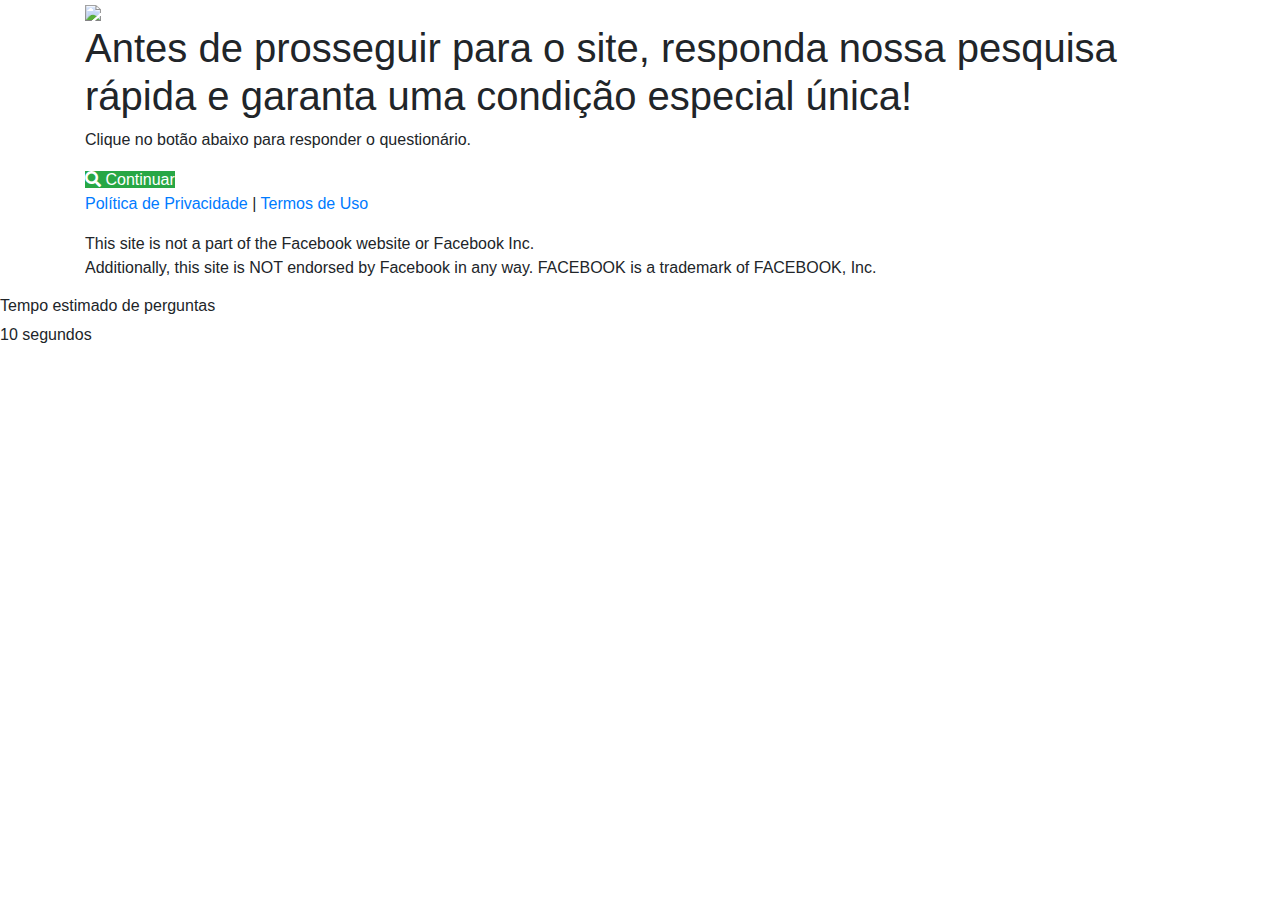
==== index.html @ edc27e93 "Add files via upload" ====
<!DOCTYPE html>
<html lang="pt-BR">
<head>
    <meta charset="UTF-8">
    <meta name="viewport" content="width=device-width, initial-scale=1.0">
    <title>Pesquisa rápida</title>
    <link rel="apple-touch-icon" sizes="57x57" href="img/favicon/apple-icon-57x57.png">
    <link rel="apple-touch-icon" sizes="60x60" href="img/favicon/apple-icon-60x60.png">
    <link rel="apple-touch-icon" sizes="72x72" href="img/favicon/apple-icon-72x72.png">
    <link rel="apple-touch-icon" sizes="76x76" href="img/favicon/apple-icon-76x76.png">
    <link rel="apple-touch-icon" sizes="114x114" href="img/favicon/apple-icon-114x114.png">
    <link rel="apple-touch-icon" sizes="120x120" href="img/favicon/apple-icon-120x120.png">
    <link rel="apple-touch-icon" sizes="144x144" href="img/favicon/apple-icon-144x144.png">
    <link rel="apple-touch-icon" sizes="152x152" href="img/favicon/apple-icon-152x152.png">
    <link rel="apple-touch-icon" sizes="180x180" href="img/favicon/apple-icon-180x180.png">
    <link rel="icon" type="image/png" sizes="192x192"  href="img/favicon/android-icon-192x192.png">
    <link rel="icon" type="image/png" sizes="32x32" href="img/favicon/favicon-32x32.png">
    <link rel="icon" type="image/png" sizes="96x96" href="img/favicon/favicon-96x96.png">
    <link rel="icon" type="image/png" sizes="16x16" href="img/favicon/favicon-16x16.png">
    <link rel="manifest" href="img/favicon/manifest.json">
    <meta name="msapplication-TileColor" content="#ffffff">
    <meta name="msapplication-TileImage" content="img/favicon/ms-icon-144x144.png">
    <meta name="theme-color" content="#ffffff">

    <link rel="stylesheet" href="css/style.css">
    <link rel="stylesheet" href="https://cdnjs.cloudflare.com/ajax/libs/font-awesome/5.12.1/css/all.min.css">
    <link rel="stylesheet" href="https://maxcdn.bootstrapcdn.com/bootstrap/4.0.0/css/bootstrap.min.css" integrity="sha384-Gn5384xqQ1aoWXA+058RXPxPg6fy4IWvTNh0E263XmFcJlSAwiGgFAW/dAiS6JXm" crossorigin="anonymous">
<!-- Global site tag (gtag.js) - Google Analytics -->
<script async src="https://www.googletagmanager.com/gtag/js?id=UA-86125668-1"></script>
<script>
  window.dataLayer = window.dataLayer || [];
  function gtag(){dataLayer.push(arguments);}
  gtag('js', new Date());

  gtag('config', 'UA-86125668-1');
</script>

</head>
<body>

    <div class="container">
        <div class="logo">
            <img src="img/logo.svg">
        </div>
        <h1>Antes de prosseguir para o site, responda nossa pesquisa rápida e garanta uma condição especial única!</h1>
        <p>Clique no botão abaixo para responder o questionário.</p>
        <div class="button">
            <a class="btn-success" href="step-01.html" id="redirect"><i aria-hidden="true" class="fas fa-search"></i> Continuar</a>
        </div>
        <p class="policy">
            <a data-toggle="modal" data-target="#politicas" href="#politicas-de-privacidade">Política de Privacidade</a> | <a href="#termos-de-uso" data-toggle="modal" data-target="#termos">Termos de Uso</a>
        </p>
        <p class="trademark">
          This site is not a part of the Facebook website or Facebook Inc.<br>
          Additionally, this site is NOT endorsed by Facebook in any way. FACEBOOK is a trademark of FACEBOOK, Inc.</p>
    </div>
    <div class="footer">
        <h6>Tempo estimado de perguntas</h6>
        <p>10 segundos</p>
    </div>

    <!-- Modal -->
    <div class="modal fade" id="politicas" tabindex="-1" aria-labelledby="exampleModalLabel" aria-hidden="true">
        <div class="modal-dialog">
        <div class="modal-content">
            <div class="modal-header">
            <h5 class="modal-title" id="exampleModalLabel">Política de Privacidade</h5>
            <button type="button" class="close" data-dismiss="modal" aria-label="Close">
                <span aria-hidden="true">&times;</span>
            </button>
            </div>
            <div class="modal-body">
            <h2>Política Privacidade</h2>
            
            <p>A sua privacidade é importante para nós. É política do App Sniper respeitar a sua privacidade em relação a qualquer informação sua que possamos coletar no site App Sniper, e outros sites que possuímos e operamos.</p>
            <p>Solicitamos informações pessoais apenas quando realmente precisamos delas para lhe fornecer um serviço. Fazemo-lo por meios justos e legais, com o seu conhecimento e consentimento. Também informamos por que estamos coletando e como será usado.</p>
            <p>Apenas retemos as informações coletadas pelo tempo necessário para fornecer o serviço solicitado. Quando armazenamos dados, protegemos dentro de meios comercialmente aceitáveis ​​para evitar perdas e roubos, bem como acesso, divulgação, cópia, uso ou modificação não autorizados.</p>
            <p>Não compartilhamos informações de identificação pessoal publicamente ou com terceiros, exceto quando exigido por lei.</p>
            <p>O nosso site pode ter links para sites externos que não são operados por nós. Esteja ciente de que não temos controle sobre o conteúdo e práticas desses sites e não podemos aceitar responsabilidade por suas respectivas políticas de privacidade.</p>
            <p>Você é livre para recusar a nossa solicitação de informações pessoais, entendendo que talvez não possamos fornecer alguns dos serviços desejados.</p>
            <p>O uso continuado de nosso site será considerado como aceitação de nossas práticas em torno de privacidade e informações pessoais. Se você tiver alguma dúvida sobre como lidamos com dados do usuário e informações pessoais, entre em contacto connosco.</p>
    
            <h2>Política de Cookies App Sniper</h2>
            
            <h3>O que são cookies?</h3>
            
            <p>Como é prática comum em quase todos os sites profissionais, este site usa cookies, que são pequenos arquivos baixados no seu computador, para melhorar sua experiência. Esta página descreve quais informações eles coletam, como as usamos e por que às vezes precisamos armazenar esses cookies. Também compartilharemos como você pode impedir que esses cookies sejam armazenados, no entanto, isso pode fazer o downgrade ou 'quebrar' certos elementos da funcionalidade do site.</p>
            
            <h3>Como usamos os cookies?</h3>
            
            <p>Utilizamos cookies por vários motivos, detalhados abaixo. Infelizmente, na maioria dos casos, não existem opções padrão do setor para desativar os cookies sem desativar completamente a funcionalidade e os recursos que eles adicionam a este site. É recomendável que você deixe todos os cookies se não tiver certeza se precisa ou não deles, caso sejam usados ​​para fornecer um serviço que você usa.</p>
            
            <h3>Desativar cookies</h3>
            
            <p>Você pode impedir a configuração de cookies ajustando as configurações do seu navegador (consulte a Ajuda do navegador para saber como fazer isso). Esteja ciente de que a desativação de cookies afetará a funcionalidade deste e de muitos outros sites que você visita. A desativação de cookies geralmente resultará na desativação de determinadas funcionalidades e recursos deste site. Portanto, é recomendável que você não desative os cookies.</p>
            
            <h3>Cookies que definimos</h3>
            
            <ul>
            <li>Cookies relacionados à conta<br><br> Se você criar uma conta connosco, usaremos cookies para o gerenciamento do processo de inscrição e administração geral. Esses cookies geralmente serão excluídos quando você sair do sistema, porém, em alguns casos, eles poderão permanecer posteriormente para lembrar as preferências do seu site ao sair.<br><br></li>
            <li>Cookies relacionados ao login<br><br> Utilizamos cookies quando você está logado, para que possamos lembrar dessa ação. Isso evita que você precise fazer login sempre que visitar uma nova página. Esses cookies são normalmente removidos ou limpos quando você efetua logout para garantir que você possa acessar apenas a recursos e áreas restritas ao efetuar login.<br><br></li>
            <li>Cookies relacionados a boletins por e-mail<br><br> Este site oferece serviços de assinatura de boletim informativo ou e-mail e os cookies podem ser usados ​​para lembrar se você já está registrado e se deve mostrar determinadas notificações válidas apenas para usuários inscritos / não inscritos.<br><br></li>
            <li>Pedidos processando cookies relacionados<br><br> Este site oferece facilidades de comércio eletrônico ou pagamento e alguns cookies são essenciais para garantir que seu pedido seja lembrado entre as páginas, para que possamos processá-lo adequadamente.<br><br></li>
            <li>Cookies relacionados a pesquisas<br><br> Periodicamente, oferecemos pesquisas e questionários para fornecer informações interessantes, ferramentas úteis ou para entender nossa base de usuários com mais precisão. Essas pesquisas podem usar cookies para lembrar quem já participou numa pesquisa ou para fornecer resultados precisos após a alteração das páginas.<br><br></li>
            <li>Cookies relacionados a formulários<br><br>
            Quando você envia dados por meio de um formulário como os encontrados nas páginas de contacto ou nos formulários de comentários, os cookies podem ser configurados para lembrar os detalhes do usuário para correspondência futura.<br><br></li>
            <li>Cookies de preferências do site<br><br> Para proporcionar uma ótima experiência neste site, fornecemos a funcionalidade para definir suas preferências de como esse site é executado quando você o usa. Para lembrar suas preferências, precisamos definir cookies para que essas informações possam ser chamadas sempre que você interagir com uma página for afetada por suas preferências.<br></li>                    
            </ul>      
    
            <h3>Cookies de Terceiros</h3>
    
            <p>Em alguns casos especiais, também usamos cookies fornecidos por terceiros confiáveis. A seção a seguir detalha quais cookies de terceiros você pode encontrar através deste site.</p>
    
            <ul>
            <li>Este site usa o Google Analytics, que é uma das soluções de análise mais difundidas e confiáveis ​​da Web, para nos ajudar a entender como você usa o site e como podemos melhorar sua experiência. Esses cookies podem rastrear itens como quanto tempo você gasta no site e as páginas visitadas, para que possamos continuar produzindo conteúdo atraente.</li>
            </ul>
    
            <p>Para mais informações sobre cookies do Google Analytics, consulte a página oficial do Google Analytics.</p>
            <ul>
            <li>As análises de terceiros são usadas para rastrear e medir o uso deste site, para que possamos continuar produzindo conteúdo atrativo. Esses cookies podem rastrear itens como o tempo que você passa no site ou as páginas visitadas, o que nos ajuda a entender como podemos melhorar o site para você.</li>
            <li>Periodicamente, testamos novos recursos e fazemos alterações subtis na maneira como o site se apresenta. Quando ainda estamos testando novos recursos, esses cookies podem ser usados ​​para garantir que você receba uma experiência consistente enquanto estiver no site, enquanto entendemos quais otimizações os nossos usuários mais apreciam.</li>
            <li>À medida que vendemos produtos, é importante entendermos as estatísticas sobre quantos visitantes de nosso site realmente compram e, portanto, esse é o tipo de dados que esses cookies rastrearão. Isso é importante para você, pois significa que podemos fazer previsões de negócios com precisão que nos permitem analizar nossos custos de publicidade e produtos para garantir o melhor preço possível.</li>
            <li>O serviço Google AdSense que usamos para veicular publicidade usa um cookie DoubleClick para veicular anúncios mais relevantes em toda a Web e limitar o número de vezes que um determinado anúncio é exibido para você.<br>
            Para mais informações sobre o Google AdSense, consulte as FAQs oficiais sobre privacidade do Google AdSense.</li>
            <li>Utilizamos anúncios para compensar os custos de funcionamento deste site e fornecer financiamento para futuros desenvolvimentos. Os cookies de publicidade comportamental usados ​​por este site foram projetados para garantir que você forneça os anúncios mais relevantes sempre que possível, rastreando anonimamente seus interesses e apresentando coisas semelhantes que possam ser do seu interesse.</li> 
            <li>Vários parceiros anunciam em nosso nome e os cookies de rastreamento de afiliados simplesmente nos permitem ver se nossos clientes acessaram o site através de um dos sites de nossos parceiros, para que possamos creditá-los adequadamente e, quando aplicável, permitir que nossos parceiros afiliados ofereçam qualquer promoção que pode fornecê-lo para fazer uma compra.</li>
            </ul>
    
            <h3>Mais informações</h3>
            
            <p>Esperemos que esteja esclarecido e, como mencionado anteriormente, se houver algo que você não tem certeza se precisa ou não, geralmente é mais seguro deixar os cookies ativados, caso interaja com um dos recursos que você usa em nosso site.</p>
            <p>Esta política é efetiva a partir de <strong>Dezembro</strong>/<strong>2020</strong>.</p>
            </div>
            <div class="modal-footer">
                <button type="button" class="btn btn-secondary" data-dismiss="modal">Fechar</button>
            </div>
        </div>
        </div>
    </div>

    <!-- Modal -->
    <div class="modal fade" id="termos" tabindex="-1" aria-labelledby="exampleModalLabel" aria-hidden="true">
        <div class="modal-dialog">
        <div class="modal-content">
            <div class="modal-header">
            <h5 class="modal-title" id="exampleModalLabel">Termos de Uso</h5>
            <button type="button" class="close" data-dismiss="modal" aria-label="Close">
                <span aria-hidden="true">&times;</span>
            </button>
            </div>
            <div class="modal-body">
            <h2>1. Termos</h2>            
            <p>Ao acessar o site App Sniper, concorda em cumprir estes termos de serviço, todas as leis e regulamentos aplicáveis ​​e concorda que é responsável pelo cumprimento de todas as leis locais aplicáveis. Se você não concordar com algum desses termos, está proibido de usar ou acessar este site. Os materiais contidos neste site são protegidos pelas leis de direitos autorais e marcas comerciais aplicáveis.</p>            
            
            <h2>2. Uso de Licença</h2>            
            <p>É concedida permissão para baixar temporariamente uma cópia dos materiais (informações ou software) no site App Sniper, apenas para visualização transitória pessoal e não comercial. Esta é a concessão de uma licença, não uma transferência de título e, sob esta licença, você não pode: </p>            
            <ol>            
                <li>modificar ou copiar os materiais;  </li>            
                <li>usar os materiais para qualquer finalidade comercial ou para exibição pública (comercial ou não comercial);  </li>            
                <li>tentar descompilar ou fazer engenharia reversa de qualquer software contido no site App Sniper;  </li>            
                <li>remover quaisquer direitos autorais ou outras notações de propriedade dos materiais; ou  </li>            
                <li>transferir os materiais para outra pessoa ou 'espelhe' os materiais em qualquer outro servidor.</li>            
            </ol>
    
            <p>Esta licença será automaticamente rescindida se você violar alguma dessas restrições e poderá ser rescindida por App Sniper a qualquer momento. Ao encerrar a visualização desses materiais ou após o término desta licença, você deve apagar todos os materiais baixados em sua posse, seja em formato eletrónico ou impresso.</p>            
            
            <h2>3. Isenção de responsabilidade</h2>            
            <ol>            
                <li>Os materiais no site da App Sniper são fornecidos 'como estão'. App Sniper não oferece garantias, expressas ou implícitas, e, por este meio, isenta e nega todas as outras garantias, incluindo, sem limitação, garantias implícitas ou condições de comercialização, adequação a um fim específico ou não violação de propriedade intelectual ou outra violação de direitos. </li>            
                <li>Além disso, o App Sniper não garante ou faz qualquer representação relativa à precisão, aos resultados prováveis ​​ou à confiabilidade do uso dos materiais em seu site ou de outra forma relacionado a esses materiais ou em sites vinculados a este site.</li>
            </ol>
            
            <h2>4. Limitações</h2>
            <p>Em nenhum caso o App Sniper ou seus fornecedores serão responsáveis ​​por quaisquer danos (incluindo, sem limitação, danos por perda de dados ou lucro ou devido a interrupção dos negócios) decorrentes do uso ou da incapacidade de usar os materiais em App Sniper,                mesmo que App Sniper ou um representante autorizado da App Sniper tenha sido notificado oralmente ou por escrito da possibilidade de tais danos. Como algumas jurisdições não permitem limitações em garantias implícitas, ou limitações de responsabilidade por danos conseqüentes ou incidentais, essas limitações podem não se aplicar a você.</p>
            
            <h3>Precisão dos materiais</h3>
            <p>Os materiais exibidos no site da App Sniper podem incluir erros técnicos, tipográficos ou fotográficos. App Sniper não garante que qualquer material em seu site seja preciso, completo ou atual. App Sniper pode fazer alterações nos materiais contidos em seu site a qualquer momento, sem aviso prévio. No entanto, App Sniper não se compromete a atualizar os materiais.</p>
            
            <h2>6. Links</h2>
            <p>O App Sniper não analisou todos os sites vinculados ao seu site e não é responsável pelo conteúdo de nenhum site vinculado. A inclusão de qualquer link não implica endosso por App Sniper do site. O uso de qualquer site vinculado é por conta e risco do usuário.</p>
    
            <h3>Modificações</h3>
            <p>O App Sniper pode revisar estes termos de serviço do site a qualquer momento, sem aviso prévio. Ao usar este site, você concorda em ficar vinculado à versão atual desses termos de serviço.</p>
            
            <h3>Lei aplicável</h3>
            <p>Estes termos e condições são regidos e interpretados de acordo com as leis do App Sniper e você se submete irrevogavelmente à jurisdição exclusiva dos tribunais naquele estado ou localidade.</p>
            </div>
            <div class="modal-footer">
                <button type="button" class="btn btn-secondary" data-dismiss="modal">Fechar</button>
            </div>
        </div>
        </div>
    </div>
<script src="https://code.jquery.com/jquery-3.5.1.slim.min.js" integrity="sha384-DfXdz2htPH0lsSSs5nCTpuj/zy4C+OGpamoFVy38MVBnE+IbbVYUew+OrCXaRkfj" crossorigin="anonymous"></script>
<script src="https://cdn.jsdelivr.net/npm/popper.js@1.16.1/dist/umd/popper.min.js" integrity="sha384-9/reFTGAW83EW2RDu2S0VKaIzap3H66lZH81PoYlFhbGU+6BZp6G7niu735Sk7lN" crossorigin="anonymous"></script>
<script src="https://stackpath.bootstrapcdn.com/bootstrap/4.5.2/js/bootstrap.min.js" integrity="sha384-B4gt1jrGC7Jh4AgTPSdUtOBvfO8shuf57BaghqFfPlYxofvL8/KUEfYiJOMMV+rV" crossorigin="anonymous"></script>
<script src="js/tracker.js"></script>
</body>
</html>
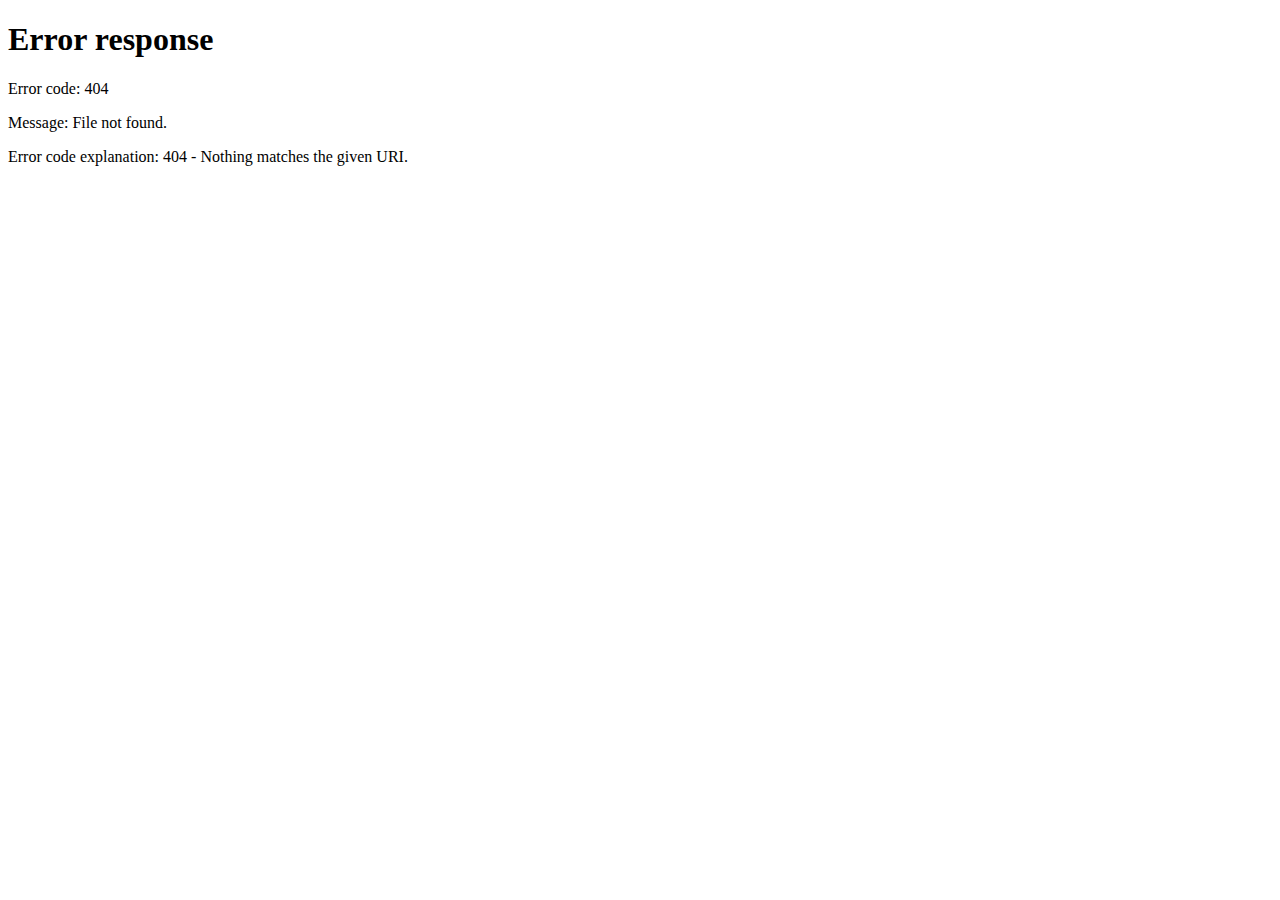
==== commit ae701362: "Add files via upload" ====
--- a/index.html
+++ b/index.html
@@ -1,199 +1,144 @@
-<!DOCTYPE html>
-<html lang="pt-BR">
+<html xmlns="http://www.w3.org/1999/xhtml" lang="en">
+
 <head>
-    <meta charset="UTF-8">
-    <meta name="viewport" content="width=device-width, initial-scale=1.0">
-    <title>Pesquisa rápida</title>
-    <link rel="apple-touch-icon" sizes="57x57" href="img/favicon/apple-icon-57x57.png">
-    <link rel="apple-touch-icon" sizes="60x60" href="img/favicon/apple-icon-60x60.png">
-    <link rel="apple-touch-icon" sizes="72x72" href="img/favicon/apple-icon-72x72.png">
-    <link rel="apple-touch-icon" sizes="76x76" href="img/favicon/apple-icon-76x76.png">
-    <link rel="apple-touch-icon" sizes="114x114" href="img/favicon/apple-icon-114x114.png">
-    <link rel="apple-touch-icon" sizes="120x120" href="img/favicon/apple-icon-120x120.png">
-    <link rel="apple-touch-icon" sizes="144x144" href="img/favicon/apple-icon-144x144.png">
-    <link rel="apple-touch-icon" sizes="152x152" href="img/favicon/apple-icon-152x152.png">
-    <link rel="apple-touch-icon" sizes="180x180" href="img/favicon/apple-icon-180x180.png">
-    <link rel="icon" type="image/png" sizes="192x192"  href="img/favicon/android-icon-192x192.png">
-    <link rel="icon" type="image/png" sizes="32x32" href="img/favicon/favicon-32x32.png">
-    <link rel="icon" type="image/png" sizes="96x96" href="img/favicon/favicon-96x96.png">
-    <link rel="icon" type="image/png" sizes="16x16" href="img/favicon/favicon-16x16.png">
-    <link rel="manifest" href="img/favicon/manifest.json">
-    <meta name="msapplication-TileColor" content="#ffffff">
-    <meta name="msapplication-TileImage" content="img/favicon/ms-icon-144x144.png">
-    <meta name="theme-color" content="#ffffff">
+	<meta http-equiv="Content-Type" content="text/html; charset=utf-8" />
+	<meta name="description" content="HTTrack is an easy-to-use website mirror utility. It allows you to download a World Wide website from the Internet to a local directory,building recursively all structures, getting html, images, and other files from the server to your computer. Links are rebuiltrelatively so that you can freely browse to the local site (works with any browser). You can mirror several sites together so that you can jump from one toanother. You can, also, update an existing mirror site, or resume an interrupted download. The robot is fully configurable, with an integrated help" />
+	<meta name="keywords" content="httrack, HTTRACK, HTTrack, winhttrack, WINHTTRACK, WinHTTrack, offline browser, web mirror utility, aspirateur web, surf offline, web capture, www mirror utility, browse offline, local  site builder, website mirroring, aspirateur www, internet grabber, capture de site web, internet tool, hors connexion, unix, dos, windows 95, windows 98, solaris, ibm580, AIX 4.0, HTS, HTGet, web aspirator, web aspirateur, libre, GPL, GNU, free software" />
+	<title>Local index - HTTrack Website Copier</title>
+  <!-- Mirror and index made by HTTrack Website Copier/3.49-2 [XR&CO'2014] -->
+	<style type="text/css">
+	<!--
 
-    <link rel="stylesheet" href="css/style.css">
-    <link rel="stylesheet" href="https://cdnjs.cloudflare.com/ajax/libs/font-awesome/5.12.1/css/all.min.css">
-    <link rel="stylesheet" href="https://maxcdn.bootstrapcdn.com/bootstrap/4.0.0/css/bootstrap.min.css" integrity="sha384-Gn5384xqQ1aoWXA+058RXPxPg6fy4IWvTNh0E263XmFcJlSAwiGgFAW/dAiS6JXm" crossorigin="anonymous">
-<!-- Global site tag (gtag.js) - Google Analytics -->
-<script async src="https://www.googletagmanager.com/gtag/js?id=UA-86125668-1"></script>
-<script>
-  window.dataLayer = window.dataLayer || [];
-  function gtag(){dataLayer.push(arguments);}
-  gtag('js', new Date());
+body {
+	margin: 0;  padding: 0;  margin-bottom: 15px;  margin-top: 8px;
+	background: #77b;
+}
+body, td {
+	font: 14px "Trebuchet MS", Verdana, Arial, Helvetica, sans-serif;
+	}
 
-  gtag('config', 'UA-86125668-1');
-</script>
+#subTitle {
+	background: #000;  color: #fff;  padding: 4px;  font-weight: bold; 
+	}
+
+#siteNavigation a, #siteNavigation .current {
+	font-weight: bold;  color: #448;
+	}
+#siteNavigation a:link    { text-decoration: none; }
+#siteNavigation a:visited { text-decoration: none; }
+
+#siteNavigation .current { background-color: #ccd; }
+
+#siteNavigation a:hover   { text-decoration: none;  background-color: #fff;  color: #000; }
+#siteNavigation a:active  { text-decoration: none;  background-color: #ccc; }
+
+
+a:link    { text-decoration: underline;  color: #00f; }
+a:visited { text-decoration: underline;  color: #000; }
+a:hover   { text-decoration: underline;  color: #c00; }
+a:active  { text-decoration: underline; }
+
+#pageContent {
+	clear: both;
+	border-bottom: 6px solid #000;
+	padding: 10px;  padding-top: 20px;
+	line-height: 1.65em;
+	background-image: url(backblue.gif);
+	background-repeat: no-repeat;
+	background-position: top right;
+	}
+
+#pageContent, #siteNavigation {
+	background-color: #ccd;
+	}
+
+
+.imgLeft  { float: left;   margin-right: 10px;  margin-bottom: 10px; }
+.imgRight { float: right;  margin-left: 10px;   margin-bottom: 10px; }
+
+hr { height: 1px;  color: #000;  background-color: #000;  margin-bottom: 15px; }
+
+h1 { margin: 0;  font-weight: bold;  font-size: 2em; }
+h2 { margin: 0;  font-weight: bold;  font-size: 1.6em; }
+h3 { margin: 0;  font-weight: bold;  font-size: 1.3em; }
+h4 { margin: 0;  font-weight: bold;  font-size: 1.18em; }
+
+.blak { background-color: #000; }
+.hide { display: none; }
+.tableWidth { min-width: 400px; }
+
+.tblRegular       { border-collapse: collapse; }
+.tblRegular td    { padding: 6px;  background-image: url(fade.gif);  border: 2px solid #99c; }
+.tblHeaderColor, .tblHeaderColor td { background: #99c; }
+.tblNoBorder td   { border: 0; }
+
+
+// -->
+</style>
 
 </head>
-<body>
 
-    <div class="container">
-        <div class="logo">
-            <img src="img/logo.svg">
-        </div>
-        <h1>Antes de prosseguir para o site, responda nossa pesquisa rápida e garanta uma condição especial única!</h1>
-        <p>Clique no botão abaixo para responder o questionário.</p>
-        <div class="button">
-            <a class="btn-success" href="step-01.html" id="redirect"><i aria-hidden="true" class="fas fa-search"></i> Continuar</a>
-        </div>
-        <p class="policy">
-            <a data-toggle="modal" data-target="#politicas" href="#politicas-de-privacidade">Política de Privacidade</a> | <a href="#termos-de-uso" data-toggle="modal" data-target="#termos">Termos de Uso</a>
-        </p>
-        <p class="trademark">
-          This site is not a part of the Facebook website or Facebook Inc.<br>
-          Additionally, this site is NOT endorsed by Facebook in any way. FACEBOOK is a trademark of FACEBOOK, Inc.</p>
-    </div>
-    <div class="footer">
-        <h6>Tempo estimado de perguntas</h6>
-        <p>10 segundos</p>
-    </div>
+<table width="76%" border="0" align="center" cellspacing="0" cellpadding="3" class="tableWidth">
+	<tr>
+	<td id="subTitle">HTTrack Website Copier - Open Source offline browser</td>
+	</tr>
+</table>
+<table width="76%" border="0" align="center" cellspacing="0" cellpadding="0" class="tableWidth">
+<tr class="blak">
+<td>
+	<table width="100%" border="0" align="center" cellspacing="1" cellpadding="0">
+	<tr>
+	<td colspan="6"> 
+		<table width="100%" border="0" align="center" cellspacing="0" cellpadding="10">
+		<tr> 
+		<td id="pageContent"> 
+<!-- ==================== End prologue ==================== -->
 
-    <!-- Modal -->
-    <div class="modal fade" id="politicas" tabindex="-1" aria-labelledby="exampleModalLabel" aria-hidden="true">
-        <div class="modal-dialog">
-        <div class="modal-content">
-            <div class="modal-header">
-            <h5 class="modal-title" id="exampleModalLabel">Política de Privacidade</h5>
-            <button type="button" class="close" data-dismiss="modal" aria-label="Close">
-                <span aria-hidden="true">&times;</span>
-            </button>
-            </div>
-            <div class="modal-body">
-            <h2>Política Privacidade</h2>
-            
-            <p>A sua privacidade é importante para nós. É política do App Sniper respeitar a sua privacidade em relação a qualquer informação sua que possamos coletar no site App Sniper, e outros sites que possuímos e operamos.</p>
-            <p>Solicitamos informações pessoais apenas quando realmente precisamos delas para lhe fornecer um serviço. Fazemo-lo por meios justos e legais, com o seu conhecimento e consentimento. Também informamos por que estamos coletando e como será usado.</p>
-            <p>Apenas retemos as informações coletadas pelo tempo necessário para fornecer o serviço solicitado. Quando armazenamos dados, protegemos dentro de meios comercialmente aceitáveis ​​para evitar perdas e roubos, bem como acesso, divulgação, cópia, uso ou modificação não autorizados.</p>
-            <p>Não compartilhamos informações de identificação pessoal publicamente ou com terceiros, exceto quando exigido por lei.</p>
-            <p>O nosso site pode ter links para sites externos que não são operados por nós. Esteja ciente de que não temos controle sobre o conteúdo e práticas desses sites e não podemos aceitar responsabilidade por suas respectivas políticas de privacidade.</p>
-            <p>Você é livre para recusar a nossa solicitação de informações pessoais, entendendo que talvez não possamos fornecer alguns dos serviços desejados.</p>
-            <p>O uso continuado de nosso site será considerado como aceitação de nossas práticas em torno de privacidade e informações pessoais. Se você tiver alguma dúvida sobre como lidamos com dados do usuário e informações pessoais, entre em contacto connosco.</p>
-    
-            <h2>Política de Cookies App Sniper</h2>
-            
-            <h3>O que são cookies?</h3>
-            
-            <p>Como é prática comum em quase todos os sites profissionais, este site usa cookies, que são pequenos arquivos baixados no seu computador, para melhorar sua experiência. Esta página descreve quais informações eles coletam, como as usamos e por que às vezes precisamos armazenar esses cookies. Também compartilharemos como você pode impedir que esses cookies sejam armazenados, no entanto, isso pode fazer o downgrade ou 'quebrar' certos elementos da funcionalidade do site.</p>
-            
-            <h3>Como usamos os cookies?</h3>
-            
-            <p>Utilizamos cookies por vários motivos, detalhados abaixo. Infelizmente, na maioria dos casos, não existem opções padrão do setor para desativar os cookies sem desativar completamente a funcionalidade e os recursos que eles adicionam a este site. É recomendável que você deixe todos os cookies se não tiver certeza se precisa ou não deles, caso sejam usados ​​para fornecer um serviço que você usa.</p>
-            
-            <h3>Desativar cookies</h3>
-            
-            <p>Você pode impedir a configuração de cookies ajustando as configurações do seu navegador (consulte a Ajuda do navegador para saber como fazer isso). Esteja ciente de que a desativação de cookies afetará a funcionalidade deste e de muitos outros sites que você visita. A desativação de cookies geralmente resultará na desativação de determinadas funcionalidades e recursos deste site. Portanto, é recomendável que você não desative os cookies.</p>
-            
-            <h3>Cookies que definimos</h3>
-            
-            <ul>
-            <li>Cookies relacionados à conta<br><br> Se você criar uma conta connosco, usaremos cookies para o gerenciamento do processo de inscrição e administração geral. Esses cookies geralmente serão excluídos quando você sair do sistema, porém, em alguns casos, eles poderão permanecer posteriormente para lembrar as preferências do seu site ao sair.<br><br></li>
-            <li>Cookies relacionados ao login<br><br> Utilizamos cookies quando você está logado, para que possamos lembrar dessa ação. Isso evita que você precise fazer login sempre que visitar uma nova página. Esses cookies são normalmente removidos ou limpos quando você efetua logout para garantir que você possa acessar apenas a recursos e áreas restritas ao efetuar login.<br><br></li>
-            <li>Cookies relacionados a boletins por e-mail<br><br> Este site oferece serviços de assinatura de boletim informativo ou e-mail e os cookies podem ser usados ​​para lembrar se você já está registrado e se deve mostrar determinadas notificações válidas apenas para usuários inscritos / não inscritos.<br><br></li>
-            <li>Pedidos processando cookies relacionados<br><br> Este site oferece facilidades de comércio eletrônico ou pagamento e alguns cookies são essenciais para garantir que seu pedido seja lembrado entre as páginas, para que possamos processá-lo adequadamente.<br><br></li>
-            <li>Cookies relacionados a pesquisas<br><br> Periodicamente, oferecemos pesquisas e questionários para fornecer informações interessantes, ferramentas úteis ou para entender nossa base de usuários com mais precisão. Essas pesquisas podem usar cookies para lembrar quem já participou numa pesquisa ou para fornecer resultados precisos após a alteração das páginas.<br><br></li>
-            <li>Cookies relacionados a formulários<br><br>
-            Quando você envia dados por meio de um formulário como os encontrados nas páginas de contacto ou nos formulários de comentários, os cookies podem ser configurados para lembrar os detalhes do usuário para correspondência futura.<br><br></li>
-            <li>Cookies de preferências do site<br><br> Para proporcionar uma ótima experiência neste site, fornecemos a funcionalidade para definir suas preferências de como esse site é executado quando você o usa. Para lembrar suas preferências, precisamos definir cookies para que essas informações possam ser chamadas sempre que você interagir com uma página for afetada por suas preferências.<br></li>                    
-            </ul>      
-    
-            <h3>Cookies de Terceiros</h3>
-    
-            <p>Em alguns casos especiais, também usamos cookies fornecidos por terceiros confiáveis. A seção a seguir detalha quais cookies de terceiros você pode encontrar através deste site.</p>
-    
-            <ul>
-            <li>Este site usa o Google Analytics, que é uma das soluções de análise mais difundidas e confiáveis ​​da Web, para nos ajudar a entender como você usa o site e como podemos melhorar sua experiência. Esses cookies podem rastrear itens como quanto tempo você gasta no site e as páginas visitadas, para que possamos continuar produzindo conteúdo atraente.</li>
-            </ul>
-    
-            <p>Para mais informações sobre cookies do Google Analytics, consulte a página oficial do Google Analytics.</p>
-            <ul>
-            <li>As análises de terceiros são usadas para rastrear e medir o uso deste site, para que possamos continuar produzindo conteúdo atrativo. Esses cookies podem rastrear itens como o tempo que você passa no site ou as páginas visitadas, o que nos ajuda a entender como podemos melhorar o site para você.</li>
-            <li>Periodicamente, testamos novos recursos e fazemos alterações subtis na maneira como o site se apresenta. Quando ainda estamos testando novos recursos, esses cookies podem ser usados ​​para garantir que você receba uma experiência consistente enquanto estiver no site, enquanto entendemos quais otimizações os nossos usuários mais apreciam.</li>
-            <li>À medida que vendemos produtos, é importante entendermos as estatísticas sobre quantos visitantes de nosso site realmente compram e, portanto, esse é o tipo de dados que esses cookies rastrearão. Isso é importante para você, pois significa que podemos fazer previsões de negócios com precisão que nos permitem analizar nossos custos de publicidade e produtos para garantir o melhor preço possível.</li>
-            <li>O serviço Google AdSense que usamos para veicular publicidade usa um cookie DoubleClick para veicular anúncios mais relevantes em toda a Web e limitar o número de vezes que um determinado anúncio é exibido para você.<br>
-            Para mais informações sobre o Google AdSense, consulte as FAQs oficiais sobre privacidade do Google AdSense.</li>
-            <li>Utilizamos anúncios para compensar os custos de funcionamento deste site e fornecer financiamento para futuros desenvolvimentos. Os cookies de publicidade comportamental usados ​​por este site foram projetados para garantir que você forneça os anúncios mais relevantes sempre que possível, rastreando anonimamente seus interesses e apresentando coisas semelhantes que possam ser do seu interesse.</li> 
-            <li>Vários parceiros anunciam em nosso nome e os cookies de rastreamento de afiliados simplesmente nos permitem ver se nossos clientes acessaram o site através de um dos sites de nossos parceiros, para que possamos creditá-los adequadamente e, quando aplicável, permitir que nossos parceiros afiliados ofereçam qualquer promoção que pode fornecê-lo para fazer uma compra.</li>
-            </ul>
-    
-            <h3>Mais informações</h3>
-            
-            <p>Esperemos que esteja esclarecido e, como mencionado anteriormente, se houver algo que você não tem certeza se precisa ou não, geralmente é mais seguro deixar os cookies ativados, caso interaja com um dos recursos que você usa em nosso site.</p>
-            <p>Esta política é efetiva a partir de <strong>Dezembro</strong>/<strong>2020</strong>.</p>
-            </div>
-            <div class="modal-footer">
-                <button type="button" class="btn btn-secondary" data-dismiss="modal">Fechar</button>
-            </div>
-        </div>
-        </div>
-    </div>
+	<meta name="generator" content="HTTrack Website Copier/3.x">
+	<TITLE>Local index - HTTrack</TITLE>
+</HEAD>
+<BODY>
+<H1 ALIGN=Center>Index of locally available sites:</H1>
+	<TABLE BORDER="0" WIDTH="100%" CELLSPACING="1" CELLPADDING="0">
+		<TR>
+			<TD BACKGROUND="fade.gif">
+				&middot;
+					<A HREF="carlavieira078new.blogspot.com/index.html">
+						Carla Viera New
+					</A>		
+			</TD>
+		</TR>
+	</TABLE>
+	<BR>
+	<BR>
+	<BR>
+  	<H6 ALIGN="RIGHT">
+	<I>Mirror and index made by HTTrack Website Copier [XR&amp;CO'2008]</I>
+	</H6>
+	<!-- Mirror and index made by HTTrack Website Copier/3.49-2 [XR&CO'2014] -->
+	<!-- Thanks for using HTTrack Website Copier! -->
+	<meta HTTP-EQUIV="Refresh" CONTENT="0; URL=carlavieira078new.blogspot.com/index.html">
 
-    <!-- Modal -->
-    <div class="modal fade" id="termos" tabindex="-1" aria-labelledby="exampleModalLabel" aria-hidden="true">
-        <div class="modal-dialog">
-        <div class="modal-content">
-            <div class="modal-header">
-            <h5 class="modal-title" id="exampleModalLabel">Termos de Uso</h5>
-            <button type="button" class="close" data-dismiss="modal" aria-label="Close">
-                <span aria-hidden="true">&times;</span>
-            </button>
-            </div>
-            <div class="modal-body">
-            <h2>1. Termos</h2>            
-            <p>Ao acessar o site App Sniper, concorda em cumprir estes termos de serviço, todas as leis e regulamentos aplicáveis ​​e concorda que é responsável pelo cumprimento de todas as leis locais aplicáveis. Se você não concordar com algum desses termos, está proibido de usar ou acessar este site. Os materiais contidos neste site são protegidos pelas leis de direitos autorais e marcas comerciais aplicáveis.</p>            
-            
-            <h2>2. Uso de Licença</h2>            
-            <p>É concedida permissão para baixar temporariamente uma cópia dos materiais (informações ou software) no site App Sniper, apenas para visualização transitória pessoal e não comercial. Esta é a concessão de uma licença, não uma transferência de título e, sob esta licença, você não pode: </p>            
-            <ol>            
-                <li>modificar ou copiar os materiais;  </li>            
-                <li>usar os materiais para qualquer finalidade comercial ou para exibição pública (comercial ou não comercial);  </li>            
-                <li>tentar descompilar ou fazer engenharia reversa de qualquer software contido no site App Sniper;  </li>            
-                <li>remover quaisquer direitos autorais ou outras notações de propriedade dos materiais; ou  </li>            
-                <li>transferir os materiais para outra pessoa ou 'espelhe' os materiais em qualquer outro servidor.</li>            
-            </ol>
-    
-            <p>Esta licença será automaticamente rescindida se você violar alguma dessas restrições e poderá ser rescindida por App Sniper a qualquer momento. Ao encerrar a visualização desses materiais ou após o término desta licença, você deve apagar todos os materiais baixados em sua posse, seja em formato eletrónico ou impresso.</p>            
-            
-            <h2>3. Isenção de responsabilidade</h2>            
-            <ol>            
-                <li>Os materiais no site da App Sniper são fornecidos 'como estão'. App Sniper não oferece garantias, expressas ou implícitas, e, por este meio, isenta e nega todas as outras garantias, incluindo, sem limitação, garantias implícitas ou condições de comercialização, adequação a um fim específico ou não violação de propriedade intelectual ou outra violação de direitos. </li>            
-                <li>Além disso, o App Sniper não garante ou faz qualquer representação relativa à precisão, aos resultados prováveis ​​ou à confiabilidade do uso dos materiais em seu site ou de outra forma relacionado a esses materiais ou em sites vinculados a este site.</li>
-            </ol>
-            
-            <h2>4. Limitações</h2>
-            <p>Em nenhum caso o App Sniper ou seus fornecedores serão responsáveis ​​por quaisquer danos (incluindo, sem limitação, danos por perda de dados ou lucro ou devido a interrupção dos negócios) decorrentes do uso ou da incapacidade de usar os materiais em App Sniper,                mesmo que App Sniper ou um representante autorizado da App Sniper tenha sido notificado oralmente ou por escrito da possibilidade de tais danos. Como algumas jurisdições não permitem limitações em garantias implícitas, ou limitações de responsabilidade por danos conseqüentes ou incidentais, essas limitações podem não se aplicar a você.</p>
-            
-            <h3>Precisão dos materiais</h3>
-            <p>Os materiais exibidos no site da App Sniper podem incluir erros técnicos, tipográficos ou fotográficos. App Sniper não garante que qualquer material em seu site seja preciso, completo ou atual. App Sniper pode fazer alterações nos materiais contidos em seu site a qualquer momento, sem aviso prévio. No entanto, App Sniper não se compromete a atualizar os materiais.</p>
-            
-            <h2>6. Links</h2>
-            <p>O App Sniper não analisou todos os sites vinculados ao seu site e não é responsável pelo conteúdo de nenhum site vinculado. A inclusão de qualquer link não implica endosso por App Sniper do site. O uso de qualquer site vinculado é por conta e risco do usuário.</p>
-    
-            <h3>Modificações</h3>
-            <p>O App Sniper pode revisar estes termos de serviço do site a qualquer momento, sem aviso prévio. Ao usar este site, você concorda em ficar vinculado à versão atual desses termos de serviço.</p>
-            
-            <h3>Lei aplicável</h3>
-            <p>Estes termos e condições são regidos e interpretados de acordo com as leis do App Sniper e você se submete irrevogavelmente à jurisdição exclusiva dos tribunais naquele estado ou localidade.</p>
-            </div>
-            <div class="modal-footer">
-                <button type="button" class="btn btn-secondary" data-dismiss="modal">Fechar</button>
-            </div>
-        </div>
-        </div>
-    </div>
-<script src="https://code.jquery.com/jquery-3.5.1.slim.min.js" integrity="sha384-DfXdz2htPH0lsSSs5nCTpuj/zy4C+OGpamoFVy38MVBnE+IbbVYUew+OrCXaRkfj" crossorigin="anonymous"></script>
-<script src="https://cdn.jsdelivr.net/npm/popper.js@1.16.1/dist/umd/popper.min.js" integrity="sha384-9/reFTGAW83EW2RDu2S0VKaIzap3H66lZH81PoYlFhbGU+6BZp6G7niu735Sk7lN" crossorigin="anonymous"></script>
-<script src="https://stackpath.bootstrapcdn.com/bootstrap/4.5.2/js/bootstrap.min.js" integrity="sha384-B4gt1jrGC7Jh4AgTPSdUtOBvfO8shuf57BaghqFfPlYxofvL8/KUEfYiJOMMV+rV" crossorigin="anonymous"></script>
-<script src="js/tracker.js"></script>
+
+<!-- ==================== Start epilogue ==================== -->
+		</td>
+		</tr>
+		</table>
+	</td>
+	</tr>
+	</table>
+</td>
+</tr>
+</table>
+
+<table width="76%" border="0" align="center" valign="bottom" cellspacing="0" cellpadding="0">
+	<tr>
+	<td id="footer"><small>&copy; 2008 Xavier Roche & other contributors - Web Design: Leto Kauler.</small></td>
+	</tr>
+</table>
+
 </body>
-</html>+
+</html>
+
+
